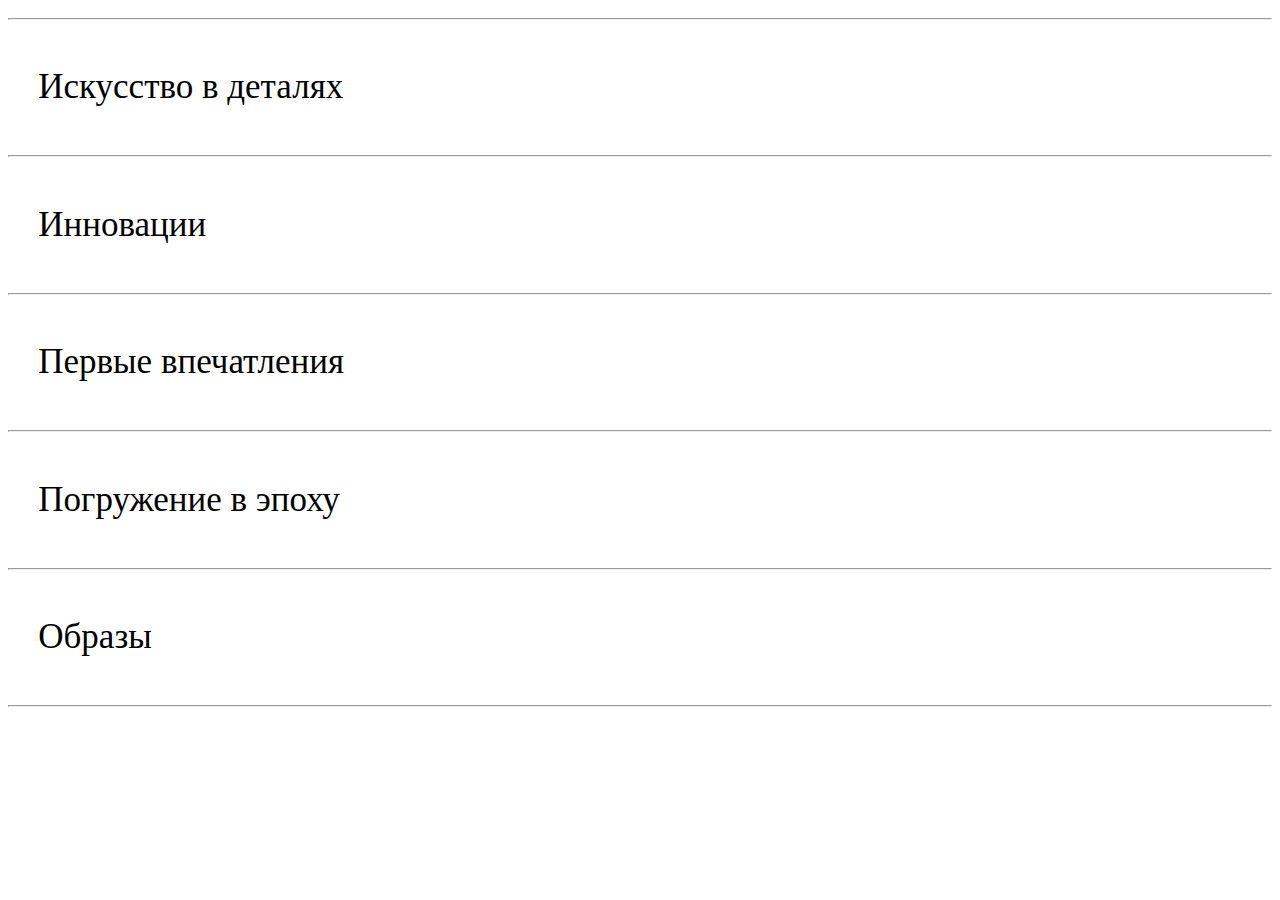
==== Практика/День2/index.html @ 6c2b0810 "Add files via upload" ====
<!DOCTYPE html>
<html>
<head>
	<meta http-equiv="X-UA-Compatible" content="IE=edge" charset="utf-8">
	<meta name="viewport" content="width=device-width, initial-scale=1.0">
	<link rel="stylesheet" type="text/css" href="./css/style.css">
	<title></title>
</head>
<body>
	<hr>
<div >
	<div class="magic-list_item">Искусство в деталях<img src="./img/1.jpg" class="cursor"></div>
	<hr>
	<div class="magic-list_item">Инновации<img src="./img/2.jpg" class="cursor"></div>
	<hr>
	<div class="magic-list_item">Первые впечатления<img src="./img/3.jpg" class="cursor"></div>
	<hr>
	<div class="magic-list_item">Погружение в эпоху<img src="./img/4.jpg" class="cursor"></div>
	<hr>
	<div class="magic-list_item">Образы<img src="./img/5.jpg" class="cursor"></div>
	<hr>
</div>
	<script type="text/javascript" src="./js/js1.js"></script>
</body>
</html>
---- Практика/День2/css/style.css ----
*{
	font-size: 35px;
}
:root {
	--thefirst-color:#141414;
	--thesecond-calc: calc(1vw + 1hv);
	
}
@font-face {
	font-family: "ArsenalRegular";
	src: url("./font/arsenal-regular.woff2") format("woff2");
}
body {
	font-family: ArsenalRegular bolt;
}
.magic-list {

}
.magic-list_item {
	padding: calc(2% + 5px);
}
.magic-list_item:first-child {

}
.magic-list_header{
	transition: transform var(--transition);
	--transition: 1.25s cubic-bezier(.2, .5, 0, 1);
}
.magic-list__item::before{
	transition: transform var(--transition);
	--transition: 2s cubic-bezier(.05, .5, 0, 1);
}
.magic-list_item:hover .magic-list_header, .magic-list_item:hover::before {

}
.cursor {
	transition: transform var(--transition-cursor), height 1s ease;
	display: none;
	
}
.magic-list_item:hover .cursor {
	display: block;
	font-weight: bold;
	width: calc(100% / 3);
	height: calc(100% / 4);
	padding: calc(1% + 5px);
}
.cursor_image {
	transition: transform var(--transition-cursor);
}
.magic-list_item:hover .cursor_image {

}
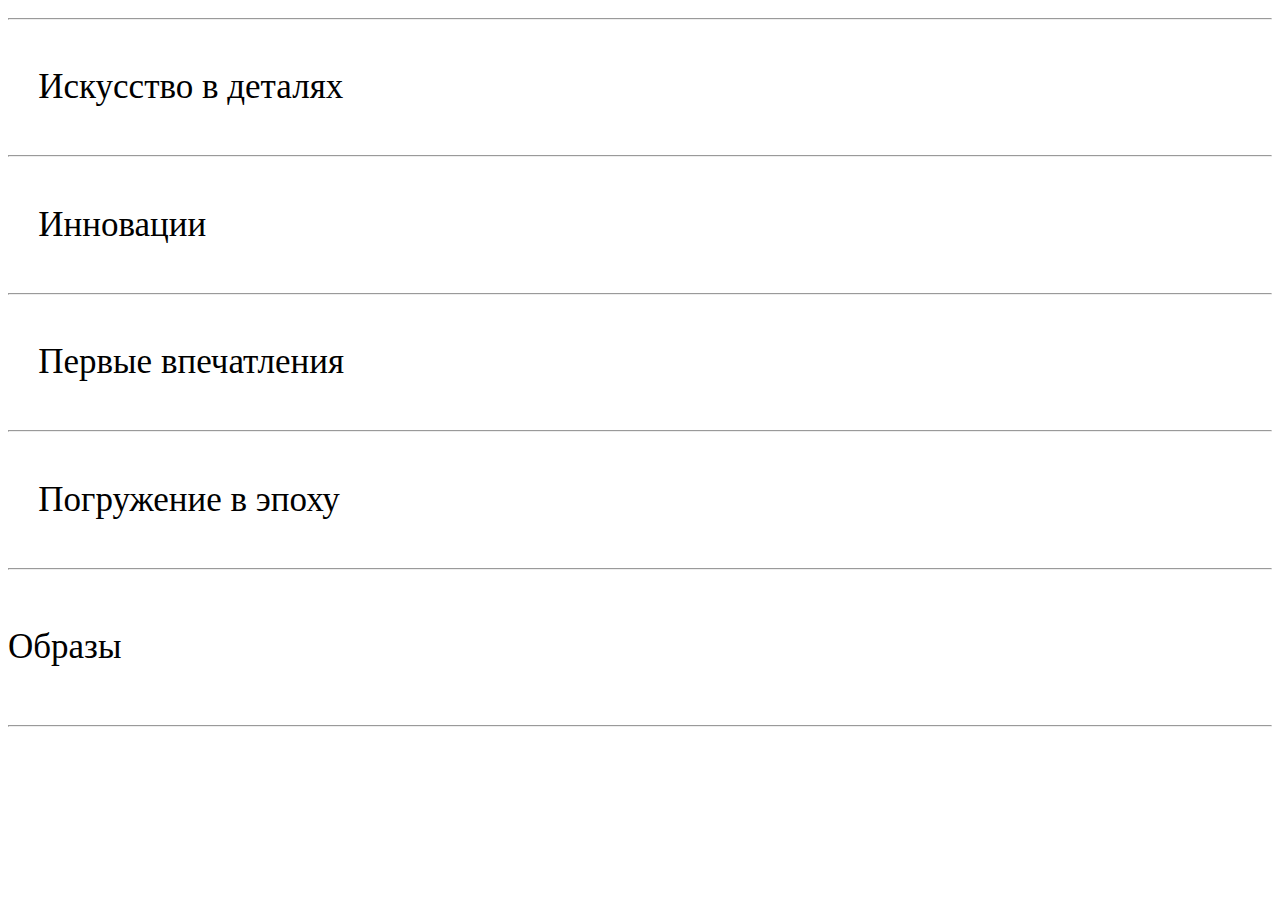
==== commit 2d44150e: "Add files via upload" ====
--- a/Практика/День2/index.html
+++ b/Практика/День2/index.html
@@ -7,19 +7,42 @@
 	<title></title>
 </head>
 <body>
-	<hr>
-<div >
-	<div class="magic-list_item">Искусство в деталях<img src="./img/1.jpg" class="cursor"></div>
-	<hr>
-	<div class="magic-list_item">Инновации<img src="./img/2.jpg" class="cursor"></div>
-	<hr>
-	<div class="magic-list_item">Первые впечатления<img src="./img/3.jpg" class="cursor"></div>
-	<hr>
-	<div class="magic-list_item">Погружение в эпоху<img src="./img/4.jpg" class="cursor"></div>
-	<hr>
-	<div class="magic-list_item">Образы<img src="./img/5.jpg" class="cursor"></div>
-	<hr>
-</div>
+<hr>
+<a href="#">
+	<div class="magic-list_item">Искусство в деталях</div>
+	<div class="magic-list_harder">
+		<div class="cursor" style="background-image: url(./img/1.jpg)"></div>
+	</div>
+</a>
+<hr>
+<a href="#">
+	<div class="magic-list_item">Инновации</div>
+	<div class="magic-list_harder">
+		<div class="cursor" style="background-image: url(./img/2.jpg)"></div>
+	</div>
+</a>
+<hr>
+<a href="#">
+	<div class="magic-list_item">Первые впечатления</div>
+	<div class="magic-list_harder">
+		<div class="cursor" style="background-image: url(./img/3.jpg)"></div>
+	</div>
+</a>
+<hr>
+<a href="#">
+	<div class="magic-list_item">Погружение в эпоху</div>
+	<div class="magic-list_harder">
+		<div class="cursor" style="background-image: url(./img/4.jpg)"></div>
+	</div>
+</a>
+<hr>
+<a href="#" class="magic-list_item">
+	<div class="magic-list_harder">Образы</div>
+	<div class="cursor">
+		<div class="cursor_image" style="background-image: url(./img/5.jpg)"></div>
+	</div>
+</a>
+<hr>
 	<script type="text/javascript" src="./js/js1.js"></script>
 </body>
 </html>--- a/Практика/День2/css/style.css
+++ b/Практика/День2/css/style.css
@@ -15,6 +15,10 @@
 }
 .magic-list {
 
+}
+a {
+	text-decoration: none;
+	color: black;
 }
 .magic-list_item {
 	padding: calc(2% + 5px);
@@ -35,11 +39,11 @@
 }
 .cursor {
 	transition: transform var(--transition-cursor), height 1s ease;
-	display: none;
+	
 	
 }
 .magic-list_item:hover .cursor {
-	display: block;
+	
 	font-weight: bold;
 	width: calc(100% / 3);
 	height: calc(100% / 4);
